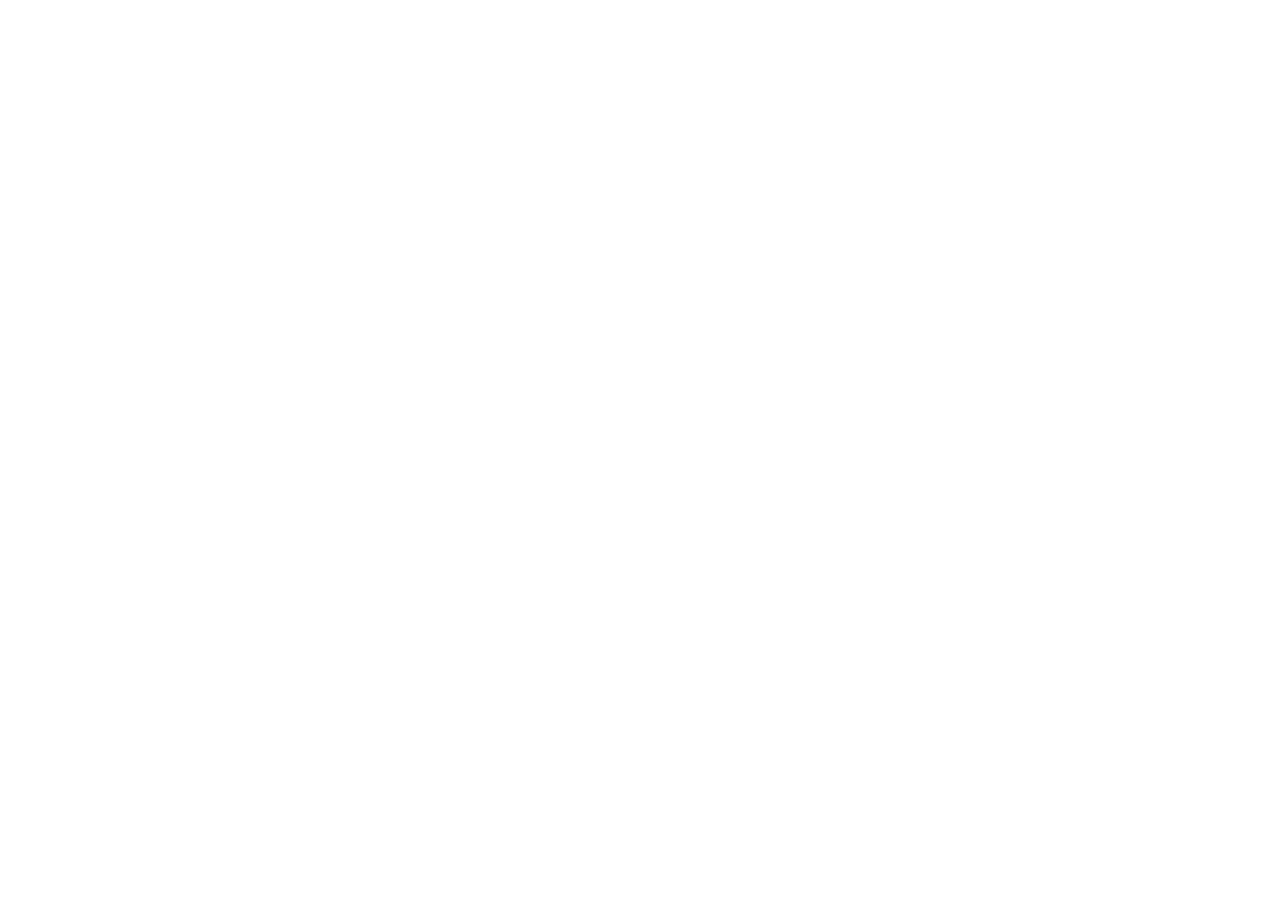
==== git tutorial_3/index.html @ fed1b845 "first commit" ====
<!DOCTYPE html>
<html lang="en">
<head>
    <meta charset="UTF-8">
    <meta name="viewport" content="width=device-width, initial-scale=1.0">
    <title>Document</title>
</head>
<body>
    
</body>
</html>
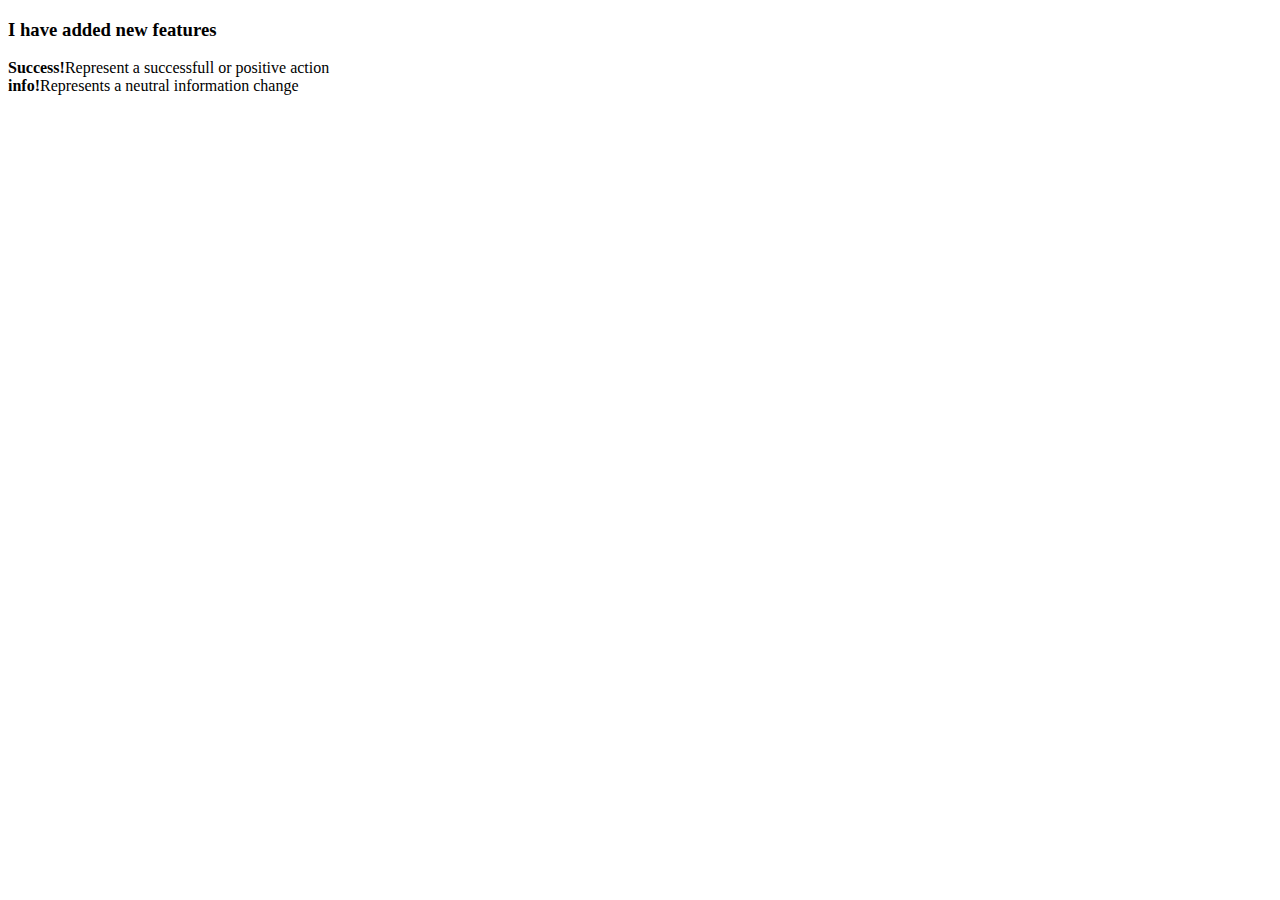
==== commit bd3a74b3: "added features" ====
--- a/git tutorial_3/index.html
+++ b/git tutorial_3/index.html
@@ -3,8 +3,14 @@
 <head>
     <meta charset="UTF-8">
     <meta name="viewport" content="width=device-width, initial-scale=1.0">
-    <title>Document</title>
+    <title>Document!!</title>
 </head>
+
+<h3>
+    I have added new features
+</h3>
+<strong>Success!</strong>Represent a successfull or positive action<br>
+<strong>info!</strong>Represents a neutral information change<br>
 <body>
     
 </body>
